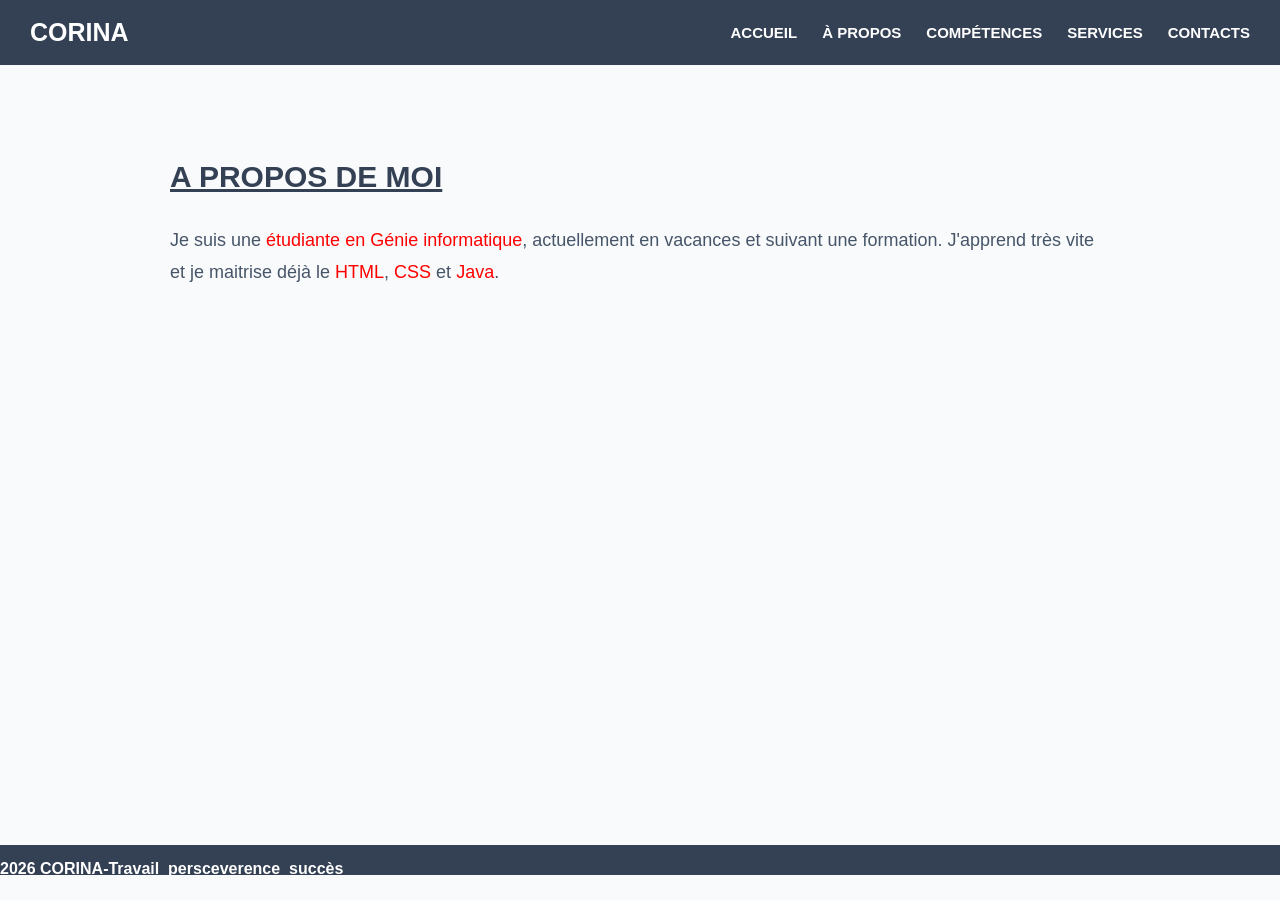
==== apropos.html @ fb601521 "Ajout du portfolio" ====
<!DOCTYPE html>
<html>

<head>
    <link rel="stylesheet" href="comp.css">
    <title>À propos - CORINA</title>
</head>

<body>

    <nav class="navbar">

        <div class="logo">
            CORINA
        </div>

        <div class="menu">
            <a href="in.html">ACCUEIL</a>
            <a href="apropos.html">À PROPOS</a>
            <a href="competences.html">COMPÉTENCES</a>
            <a href="services.html">SERVICES</a>
            <a href="contacts.html">CONTACTS</a>
        </div>

    </nav>


    <section class="page">

        <h2><u>A PROPOS DE MOI</u></h2>

        <p>
            Je suis une
            <span style="color: red;">étudiante en Génie informatique</span>,
            actuellement en vacances et suivant une formation.
            J'apprend très vite et je maitrise déjà le 
            <span style="color: red;">HTML</span>,
            <span style="color: red;">CSS</span> et
            <span style="color: red;">Java</span>.
        </p>

    </section>


    <footer>

        <div class="texte-defilant">
            2026 CORINA-Travail_persceverence_succès
        </div>

    </footer>

</body>

</html>
---- comp.css ----
/* =========================
   RÉGLAGES GÉNÉRAUX
   ========================= */

* {
    box-sizing: border-box;
}

html {
    scroll-behavior: smooth;
}

body {
    margin: 0;
    padding: 0;
    font-family: Arial, Helvetica, sans-serif;
    background-color: #f8fafc;
    color: #1e293b;
}


/* =========================
   BARRE DE NAVIGATION
   ========================= */

.navbar {
    width: 100%;
    background-color: #344054;
    display: flex;
    justify-content: space-between;
    align-items: center;
    padding: 18px 30px;
    position: sticky;
    top: 0;
    z-index: 1000;
}


/* LOGO */

.logo {
    color: white;
    font-size: 25px;
    font-weight: bold;
}


/* MENU */

.menu {
    display: flex;
    align-items: center;
    gap: 25px;
}

.menu a {
    color: white;
    text-decoration: none;
    font-size: 15px;
    font-weight: bold;
    transition: 0.3s;
}

.menu a:hover {
    color: #a5b4fc;
}


/* =========================
   ACCUEIL
   ========================= */

.accueil {
    min-height: calc(100vh - 70px);
    display: flex;
    justify-content: center;
    align-items: center;
    background-color: white;
    padding: 50px 20px;
}


/* PRÉSENTATION */

.presentation {
    display: flex;
    align-items: center;
    justify-content: center;
    gap: 70px;
    max-width: 1000px;
    width: 100%;
}


/* PHOTO */

.photo img {
    width: 260px;
    height: 260px;
    object-fit: cover;
    border-radius: 50%;
    border: 6px solid #344054;
    box-shadow: 0 10px 30px rgba(0, 0, 0, 0.15);
}


/* TEXTE ACCUEIL */

.presentation-texte {
    max-width: 520px;
}

.presentation-texte h1 {
    font-size: 42px;
    color: #344054;
    margin: 0 0 10px;
}

.presentation-texte h2 {
    font-size: 25px;
    color: #64748b;
    margin: 10px 0 20px;
}

.presentation-texte p {
    font-size: 18px;
    line-height: 1.7;
    color: #475569;
}


/* =========================
   BOUTONS
   ========================= */

.bouton {
    display: inline-block;
    margin-top: 20px;
    padding: 13px 25px;
    background-color: #344054;
    color: white;
    text-decoration: none;
    border-radius: 8px;
    font-weight: bold;
    transition: 0.3s;
}

.bouton:hover {
    background-color: #a5b4fc;
    transform: translateY(-3px);
}


/* =========================
   PAGES
   ========================= */

.page {
    min-height: calc(100vh - 120px);
    max-width: 1000px;
    margin: auto;
    padding: 70px 30px;
}


/* TITRES */

.page h2 {
    color: #344054;
    font-size: 30px;
    margin-bottom: 30px;
}


/* TEXTES */

.page p {
    font-size: 18px;
    line-height: 1.8;
    color: #475569;
}


/* =========================
   COMPÉTENCES
   ========================= */

.competences {
    display: grid;
    grid-template-columns: repeat(2, 1fr);
    gap: 25px;
}


.competence {
    background-color: white;
    padding: 30px;
    border-radius: 15px;
    font-size: 18px;
    font-weight: bold;
    text-align: center;

    box-shadow: 0 5px 20px rgba(0, 0, 0, 0.08);

    transition: 0.3s;
}


.competence:hover {
    transform: translateY(-7px);
    box-shadow: 0 10px 25px rgba(0, 0, 0, 0.15);
}


/* =========================
   SERVICES
   ========================= */

.page li {
    background-color: white;
    margin-bottom: 15px;
    padding: 18px;
    border-radius: 10px;
    list-style-position: inside;
    box-shadow: 0 4px 15px rgba(0, 0, 0, 0.06);
}


/* =========================
   CONTACTS
   ========================= */

.contact {
    display: flex;
    flex-wrap: wrap;
    gap: 15px;
}


.contact a {
    display: inline-block;
    padding: 14px 25px;
    border-radius: 8px;
    text-decoration: none;
    background-color: #344054;
    color: white;
    font-size: 16px;
    font-weight: bold;
    transition: 0.3s;
}


.contact a:hover {
    background-color: #a5b4fc;
    transform: translateY(-3px);
}


/* =========================
   FOOTER
   ========================= */

footer {
    background-color: #344054;
    color: white;
    height: 30px;
    width: 100%;
    overflow: hidden;
    position: relative;
}


/* TEXTE DÉFILANT */

.texte-defilant {
    position: absolute;
    top: 50%;
    white-space: nowrap;
    color: white;
    font-size: 16px;
    font-weight: bold;
    animation: defilement 15s linear infinite;
}


/* ANIMATION DU TEXTE */

@keyframes defilement {

    from {
        left: 100%;
        transform: translateY(-50%);
    }

    to {
        left: -100%;
        transform: translateY(-50%);
    }

}


/* =========================
   TÉLÉPHONE
   ========================= */

@media (max-width: 768px) {

    /* NAVIGATION */

    .navbar {
        flex-direction: column;
        gap: 15px;
        padding: 15px;
    }

    .menu {
        flex-wrap: wrap;
        justify-content: center;
        gap: 12px;
    }

    .menu a {
        font-size: 13px;
    }


    /* ACCUEIL */

    .accueil {
        padding: 40px 20px;
    }

    .presentation {
        flex-direction: column;
        text-align: center;
        gap: 35px;
    }

    .photo img {
        width: 190px;
        height: 190px;
    }

    .presentation-texte h1 {
        font-size: 30px;
    }

    .presentation-texte h2 {
        font-size: 22px;
    }


    /* PAGES */

    .page {
        padding: 45px 20px;
    }

    .page h2 {
        font-size: 25px;
    }


    /* COMPÉTENCES */

    .competences {
        grid-template-columns: 1fr;
    }


    /* CONTACTS */

    .contact {
        flex-direction: column;
    }

    .contact a {
        text-align: center;
    }

}
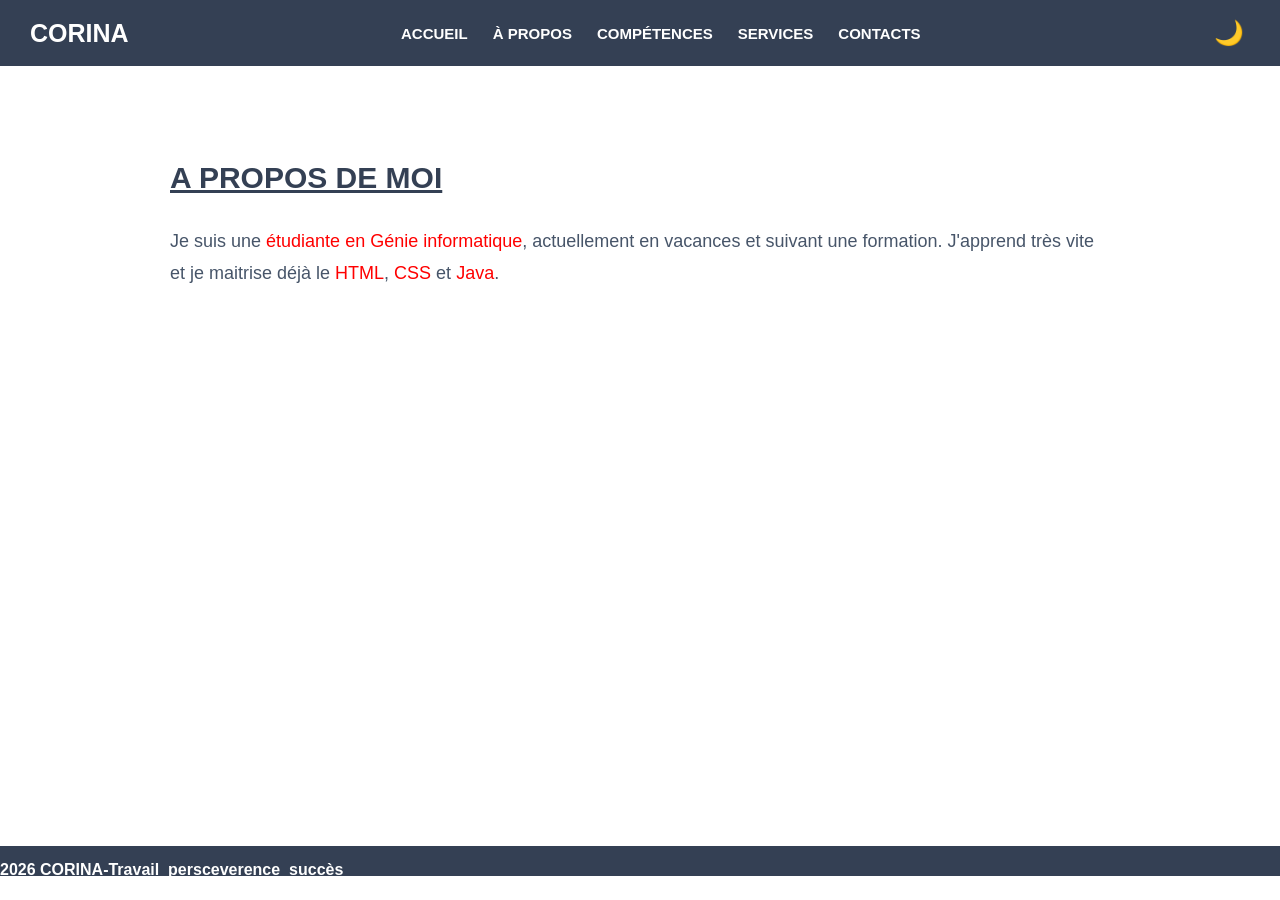
==== commit 610949b7: "ajout du javascript" ====
--- a/apropos.html
+++ b/apropos.html
@@ -4,6 +4,11 @@
 <head>
     <link rel="stylesheet" href="comp.css">
     <title>À propos - CORINA</title>
+    <script>
+    if (localStorage.getItem("darkMode") === "enabled") {
+        document.documentElement.classList.add("dark-loading");
+    }
+</script>
 </head>
 
 <body>
@@ -15,13 +20,13 @@
         </div>
 
         <div class="menu">
-            <a href="in.html">ACCUEIL</a>
+            <a href="index.html">ACCUEIL</a>
             <a href="apropos.html">À PROPOS</a>
             <a href="competences.html">COMPÉTENCES</a>
             <a href="services.html">SERVICES</a>
             <a href="contacts.html">CONTACTS</a>
         </div>
-
+      <button id="dark-mode-btn">🌙</button>
     </nav>
 
 
@@ -49,6 +54,8 @@
         </div>
 
     </footer>
+ 
+    <script src="script.js"></script>
 
 </body>
 
--- a/comp.css
+++ b/comp.css
@@ -114,6 +114,7 @@
     font-size: 42px;
     color: #344054;
     margin: 0 0 10px;
+    line-height: 1.2;
 }
 
 .presentation-texte h2 {
@@ -379,4 +380,182 @@
         text-align: center;
     }
 
+}
+body {
+    background-color: white;
+    color: #222;
+    transition: background-color 0.4s, color 0.4s;
+}
+
+/* =========================
+   MODE SOMBRE
+   ========================= */
+
+body {
+    transition: background-color 0.4s ease, color 0.4s ease;
+}
+
+#dark-mode-btn {
+    border: none;
+    background: transparent;
+    font-size: 24px;
+    cursor: pointer;
+    margin-left: 15px;
+    transition: transform 0.3s ease;
+}
+
+#dark-mode-btn:hover {
+    transform: rotate(20deg) scale(1.15);
+}
+
+
+/* FOND DU SITE */
+
+body.dark-mode {
+    background-color: #0f172a;
+    color: #f8fafc;
+}
+
+
+/* ACCUEIL */
+
+body.dark-mode .accueil {
+    background-color: #0f172a;
+}
+
+
+/* TITRES */
+
+body.dark-mode .presentation-texte h1,
+body.dark-mode .page h2 {
+    color: #f8fafc;
+}
+
+
+/* SOUS-TITRES */
+
+body.dark-mode .presentation-texte h2 {
+    color: #cbd5e1;
+}
+
+
+/* TEXTES */
+
+body.dark-mode .presentation-texte p,
+body.dark-mode .page p {
+    color: #cbd5e1;
+}
+
+
+/* CARTES COMPÉTENCES */
+
+body.dark-mode .competence {
+    background-color: #1e293b;
+    color: #f8fafc;
+    box-shadow: 0 5px 20px rgba(0, 0, 0, 0.3);
+}
+
+
+/* SERVICES */
+
+body.dark-mode .page li {
+    background-color: #1e293b;
+    color: #f8fafc;
+}
+
+
+/* BOUTONS */
+
+body.dark-mode .bouton,
+body.dark-mode .contact a {
+    background-color: #6366f1;
+}
+
+
+body.dark-mode .bouton:hover,
+body.dark-mode .contact a:hover {
+    background-color: #818cf8;
+}
+
+
+/* PHOTO */
+
+body.dark-mode .photo img {
+    border-color: #6366f1;
+}
+/* =========================
+   TRANSITION DES PAGES
+   ========================= */
+
+body {
+    animation: apparitionPage 0.5s ease;
+}
+
+@keyframes apparitionPage {
+    from {
+        opacity: 0;
+        transform: translateY(10px);
+    }
+
+    to {
+        opacity: 1;
+        transform: translateY(0);
+    }
+}
+
+
+/* =========================
+   ÉVITER LE FLASH BLANC
+   ========================= */
+
+html.dark-loading {
+    background-color: #0f172a;
+}
+
+html.dark-loading body {
+    background-color: #0f172a;
+}
+/* =========================
+   TEXTE DYNAMIQUE PREMIUM
+   ========================= */
+
+#texteDynamique {
+    color: #6366f1;
+    font-weight: bold;
+    position: relative;
+    padding-right: 8px;
+}
+
+
+/* CURSEUR */
+
+#texteDynamique::after {
+    content: "";
+    display: inline-block;
+
+    width: 3px;
+    height: 0.9em;
+
+    background-color: #6366f1;
+
+    margin-left: 5px;
+
+    vertical-align: -2px;
+
+    animation: curseur 0.8s infinite;
+}
+
+
+@keyframes curseur {
+
+    0%,
+    45% {
+        opacity: 1;
+    }
+
+    46%,
+    100% {
+        opacity: 0;
+    }
+
 }
